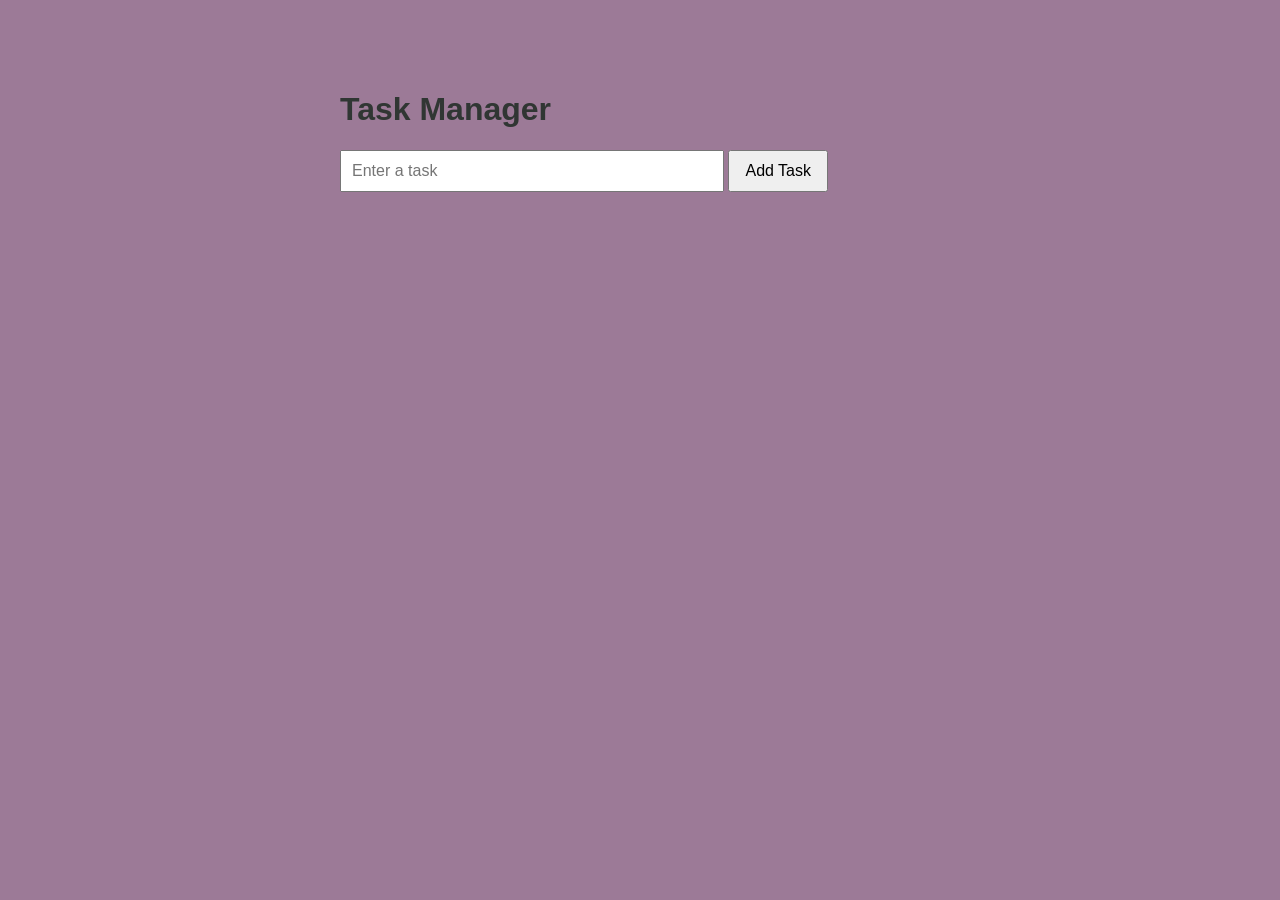
==== index.html @ 2765c746 "completed code" ====
<!DOCTYPE html>
<html lang="en">
  <head>
    <meta charset="UTF-8">
    <link rel="stylesheet" href="./style.css">
    <meta name="viewport" content="width=device-width, initial-scale=1.0">
    <title>Task Manager </title>

    <style>
      body {
        font-family: Arial, sans-serif;
        max-width: 600px;
        margin: 50px auto;
        padding: 20px;
      }
      h1 {
        text-allign: center;
              }
      input {
        width: 60%;
        padding: 10px;
        font-size: 16px;
        
      }

      button {
        padding: 10px 15px;
        font-size: 16px;
        cursor: pointer;        
      }

      ul {
        list-style-type: none;
        padding: 0;
        margin-top: 20px;
            }

      li{
        background-colour: #f4f4f4;
        padding: 10px;
        margin-bottom: 10px;
        border-radius: 5px;
      }

      .completed {
        text-decoration: line-through;
        color: gray;
      }

      li button {
        float: right;
        background-colour: red;
        color: white;
        border: none;
        border-radius: 3px;
      }
      </style>
  </head>
  <body>
  <h1>Task Manager</h1>

    <input
        type="text"
        id="taskInput"
        placeholder="Enter a task">

    <button onclick="addTask()">
        Add Task
    </button>

    <ul id="taskList"></ul>

    <script>
        function addTask() {

            const taskInput = document.getElementById("taskInput");

            const taskText = taskInput.value.trim();

            if (taskText === "") {
                alert("Please enter a task.");
                return;
            }

            const li = document.createElement("li");

            li.textContent = taskText;

            li.addEventListener("click", function () {
                li.classList.toggle("completed");
            });

            const deleteBtn = document.createElement("button");

            deleteBtn.textContent = "Delete";

            deleteBtn.addEventListener("click", function (event) {
                event.stopPropagation();
                li.remove();
            });

            li.appendChild(document.createTextNode(" "));
            li.appendChild(deleteBtn);

            document.getElementById("taskList").appendChild(li);

            taskInput.value = "";
        }
    </script>
    <script src="./script.js"></script>
  </body>
</html>
---- style.css ----
body {
font-family: Arial, sans-serif;
  background-color: #9c7a97;
 margin: 0;
    padding: 0;
}

container {
    width: 500px;
    margin: 50px auto;
    background-color: white;
    padding: 20px;
    border-radius: 10px;
    box-shadow: 0px 4px 8px rgba(0, 0, 0, 0.2);
}

 title {
   text-align: center;
   text-color: #303663;
 }

deleteBtn {
text-color: #303663;
background-color: #f44336;
  
}

h1 {
    text-align: left;
    color: #303633;
}

taskInput {
    flex: 1;
    padding: 10px;
    font-size: 16px;
    border: 1px solid #ccc;
    border-radius: 5px;
}


input-section {
    display: flex;
    gap: 10px;
    margin-bottom: 20px;
}

add-btn {
    background-color: #8be8bc;
    color: #303633;
    border: none;
    padding: 10px 15px;
    border-radius: 5px;
    cursor: pointer;
}

add-btn:hover {
    background-color: #7ea2aa;
}

completed {
    text-decoration: line-through;
    color: gray;
}

delete-btn:hover {
    background-color: #888da7;
}
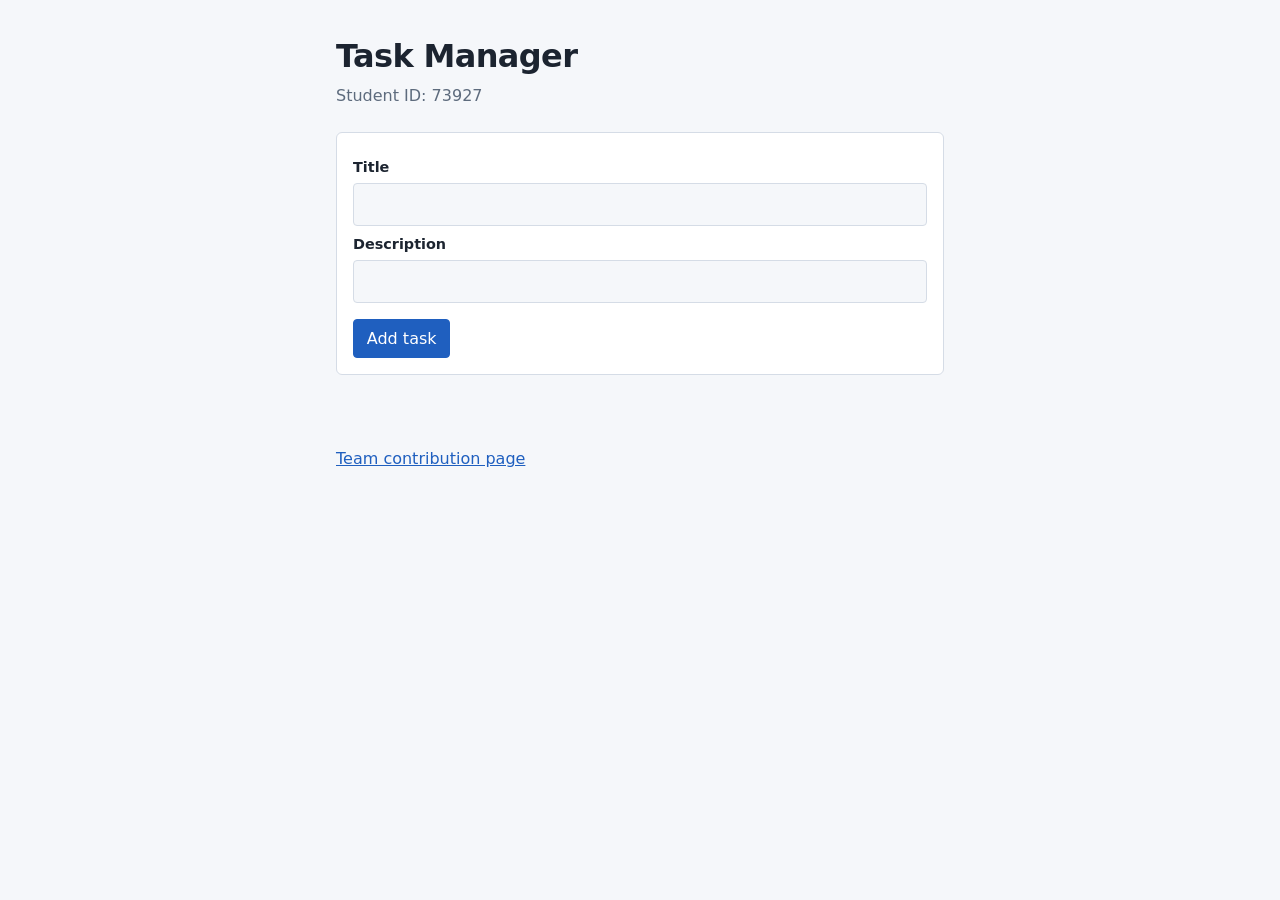
==== commit f2c4315c: "Add files via upload" ====
--- a/index.html
+++ b/index.html
@@ -1,112 +1,37 @@
-<!DOCTYPE html>
-<html lang="en">
-  <head>
-    <meta charset="UTF-8">
-    <link rel="stylesheet" href="./style.css">
-    <meta name="viewport" content="width=device-width, initial-scale=1.0">
-    <title>Task Manager </title>
-
-    <style>
-      body {
-        font-family: Arial, sans-serif;
-        max-width: 600px;
-        margin: 50px auto;
-        padding: 20px;
-      }
-      h1 {
-        text-allign: center;
-              }
-      input {
-        width: 60%;
-        padding: 10px;
-        font-size: 16px;
-        
-      }
-
-      button {
-        padding: 10px 15px;
-        font-size: 16px;
-        cursor: pointer;        
-      }
-
-      ul {
-        list-style-type: none;
-        padding: 0;
-        margin-top: 20px;
-            }
-
-      li{
-        background-colour: #f4f4f4;
-        padding: 10px;
-        margin-bottom: 10px;
-        border-radius: 5px;
-      }
-
-      .completed {
-        text-decoration: line-through;
-        color: gray;
-      }
-
-      li button {
-        float: right;
-        background-colour: red;
-        color: white;
-        border: none;
-        border-radius: 3px;
-      }
-      </style>
-  </head>
-  <body>
-  <h1>Task Manager</h1>
-
-    <input
-        type="text"
-        id="taskInput"
-        placeholder="Enter a task">
-
-    <button onclick="addTask()">
-        Add Task
-    </button>
-
-    <ul id="taskList"></ul>
-
-    <script>
-        function addTask() {
-
-            const taskInput = document.getElementById("taskInput");
-
-            const taskText = taskInput.value.trim();
-
-            if (taskText === "") {
-                alert("Please enter a task.");
-                return;
-            }
-
-            const li = document.createElement("li");
-
-            li.textContent = taskText;
-
-            li.addEventListener("click", function () {
-                li.classList.toggle("completed");
-            });
-
-            const deleteBtn = document.createElement("button");
-
-            deleteBtn.textContent = "Delete";
-
-            deleteBtn.addEventListener("click", function (event) {
-                event.stopPropagation();
-                li.remove();
-            });
-
-            li.appendChild(document.createTextNode(" "));
-            li.appendChild(deleteBtn);
-
-            document.getElementById("taskList").appendChild(li);
-
-            taskInput.value = "";
-        }
-    </script>
-    <script src="./script.js"></script>
-  </body>
-</html>
+<!DOCTYPE html>
+<html lang="en">
+<head>
+  <meta charset="UTF-8">
+  <meta name="viewport" content="width=device-width, initial-scale=1">
+  <title>Task Manager</title>
+  <link rel="stylesheet" href="style.css">
+</head>
+<body>
+  <main>
+    <header>
+      <h1>Task Manager</h1>
+      <p>Student ID: <span id="student-id">73927</span></p>
+    </header>
+
+    <form id="task-form">
+      <label for="task-title">Title</label>
+      <input type="text" id="task-title" required>
+      <label for="task-description">Description</label>
+      <input type="text" id="task-description">
+      <div class="form-actions">
+        <button type="submit" id="task-submit">Add task</button>
+        <button type="button" id="task-cancel" hidden>Cancel</button>
+      </div>
+    </form>
+
+    <p id="status-message" role="status"></p>
+
+    <div id="task-list"></div>
+
+    <footer>
+      <a id="contribution-link" href="contribution.html">Team contribution page</a>
+    </footer>
+  </main>
+  <script src="app.js"></script>
+</body>
+</html>
--- a/style.css
+++ b/style.css
@@ -1,68 +1,36 @@
-body {
-font-family: Arial, sans-serif;
-  background-color: #9c7a97;
- margin: 0;
-    padding: 0;
-}
-
-container {
-    width: 500px;
-    margin: 50px auto;
-    background-color: white;
-    padding: 20px;
-    border-radius: 10px;
-    box-shadow: 0px 4px 8px rgba(0, 0, 0, 0.2);
-}
-
- title {
-   text-align: center;
-   text-color: #303663;
- }
-
-deleteBtn {
-text-color: #303663;
-background-color: #f44336;
-  
-}
-
-h1 {
-    text-align: left;
-    color: #303633;
-}
-
-taskInput {
-    flex: 1;
-    padding: 10px;
-    font-size: 16px;
-    border: 1px solid #ccc;
-    border-radius: 5px;
-}
-
-
-input-section {
-    display: flex;
-    gap: 10px;
-    margin-bottom: 20px;
-}
-
-add-btn {
-    background-color: #8be8bc;
-    color: #303633;
-    border: none;
-    padding: 10px 15px;
-    border-radius: 5px;
-    cursor: pointer;
-}
-
-add-btn:hover {
-    background-color: #7ea2aa;
-}
-
-completed {
-    text-decoration: line-through;
-    color: gray;
-}
-
-delete-btn:hover {
-    background-color: #888da7;
-}+:root {
+  --bg: #f5f7fa; --surface: #ffffff; --ink: #1c2430; --muted: #5d6b7d;
+  --line: #d5dce6; --accent: #1f5fbf; --ok: #2d7a4f; --err: #b3261e;
+}
+@media (prefers-color-scheme: dark) {
+  :root { --bg: #151a22; --surface: #1d2430; --ink: #e8edf4; --muted: #9aa8bb;
+          --line: #2f3a4b; --accent: #6ea4f5; --ok: #6cc08f; --err: #f2877f; }
+}
+* { box-sizing: border-box; }
+body { margin: 0; background: var(--bg); color: var(--ink);
+       font: 16px/1.5 system-ui, -apple-system, "Segoe UI", sans-serif; }
+main { max-width: 640px; margin: 0 auto; padding: 2rem 1rem 3rem; }
+h1 { margin: 0; font-size: 2rem; letter-spacing: -0.02em; }
+header p { margin: .25rem 0 1.5rem; color: var(--muted); }
+form { background: var(--surface); border: 1px solid var(--line); border-radius: 6px; padding: 1rem; }
+label { display: block; font-weight: 600; font-size: .9rem; margin: .5rem 0 .25rem; }
+input[type=text] { width: 100%; padding: .55rem .65rem; font: inherit; color: inherit;
+  background: var(--bg); border: 1px solid var(--line); border-radius: 4px; }
+input:focus-visible, button:focus-visible, a:focus-visible { outline: 2px solid var(--accent); outline-offset: 2px; }
+button { font: inherit; cursor: pointer; padding: .4rem .8rem; border-radius: 4px;
+  border: 1px solid var(--line); background: var(--surface); color: var(--ink); }
+button[type=submit] { background: var(--accent); border-color: var(--accent); color: #fff; }
+.form-actions { margin-top: 1rem; display: flex; gap: .5rem; }
+#status-message { min-height: 1.5rem; margin: 1rem 0 .5rem; color: var(--muted); }
+#status-message.error { color: var(--err); font-weight: 600; }
+.task-item { background: var(--surface); border: 1px solid var(--line); border-left: 4px solid var(--line);
+  border-radius: 6px; padding: .8rem 1rem; margin-bottom: .75rem; }
+.task-item.done { border-left-color: var(--ok); }
+.task-item.done .task-title { text-decoration: line-through; color: var(--muted); }
+.task-title { margin: 0; font-size: 1.1rem; }
+.task-description { margin: .25rem 0; color: var(--muted); }
+.task-status { font-size: .85rem; color: var(--muted); }
+.task-actions { margin-top: .6rem; display: flex; flex-wrap: wrap; gap: .5rem; }
+.delete-task { color: var(--err); }
+footer { margin-top: 2rem; }
+a { color: var(--accent); }
